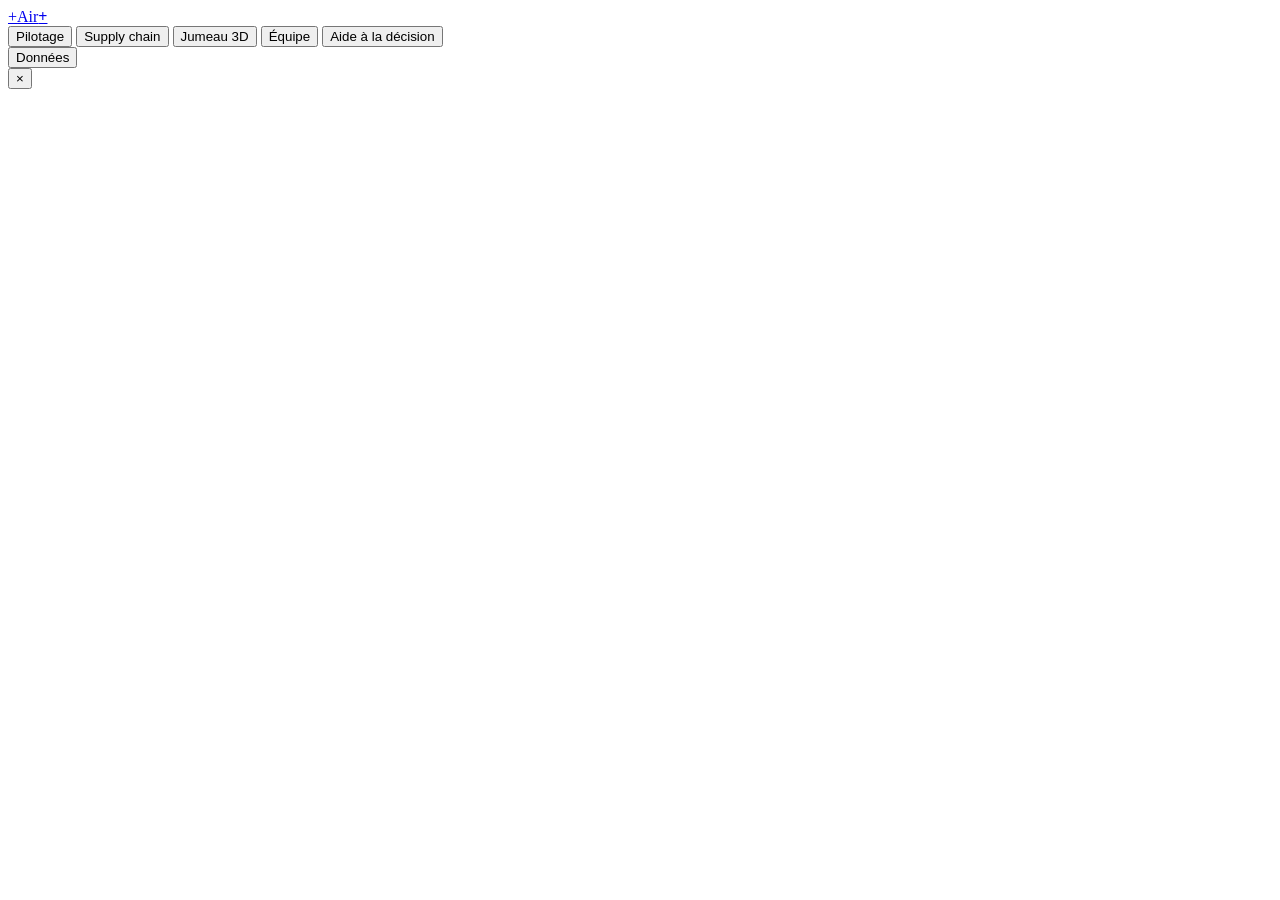
==== web/index.html @ 42cd85e4 "Air+ : dashboard de process mining pour l'assemblage Moteur d'analyse MES, PLM et ERP, dashboard loc" ====
<!doctype html>
<html lang="fr">
<head>
<meta charset="utf-8">
<meta name="viewport" content="width=device-width, initial-scale=1">
<title>Air+ Process Mining</title>
<link rel="preload" href="/vendor/inter/inter-latin-wght-normal.woff2" as="font" type="font/woff2" crossorigin>
<link rel="stylesheet" href="/css/app.css">
<link rel="icon" href="data:image/svg+xml,%3Csvg xmlns='http://www.w3.org/2000/svg' viewBox='0 0 32 32'%3E%3Crect width='32' height='32' rx='7' fill='%23b8112a'/%3E%3Cpath d='M16 7v18M7 16h18' stroke='%23fff' stroke-width='4'/%3E%3C/svg%3E">
<script type="importmap">
{"imports":{"three":"/vendor/three/three.module.min.js","three/addons/controls/OrbitControls.js":"/vendor/three/OrbitControls.js","three/addons/loaders/GLTFLoader.js":"/vendor/three/GLTFLoader.js","three/addons/utils/BufferGeometryUtils.js":"/vendor/three/BufferGeometryUtils.js"}}
</script>
</head>
<body>
<header class="topbar">
  <a class="brand" href="#" data-go="pilotage"><span class="mark">+</span><span>Air<b>+</b></span></a>
  <nav class="nav" aria-label="Espaces">
    <button data-go="pilotage">Pilotage</button>
    <button data-go="supply">Supply chain</button>
    <button data-go="jumeau">Jumeau 3D</button>
    <button data-go="equipe">Équipe</button>
    <button data-go="decision">Aide à la décision</button>
  </nav>
  <div class="topright">
    <span id="sessionBadge" class="badge hidden"></span>
    <span id="dataBadge" class="badge"></span>
    <button id="dataBtn" class="btn">Données</button>
  </div>
</header>
<main id="view"></main>
<aside id="drawer" class="drawer" aria-hidden="true"><button class="drawer-close" data-close-drawer aria-label="Fermer">×</button><div id="drawerBody"></div></aside>
<div id="modal" class="modal hidden" role="dialog" aria-modal="true"><div class="modal-box" id="modalBody"></div></div>
<div id="tooltip" class="tooltip hidden" role="tooltip"></div>
<div id="toast" class="toast hidden" role="status"></div>
<script type="module" src="/js/app.js"></script>
</body>
</html>
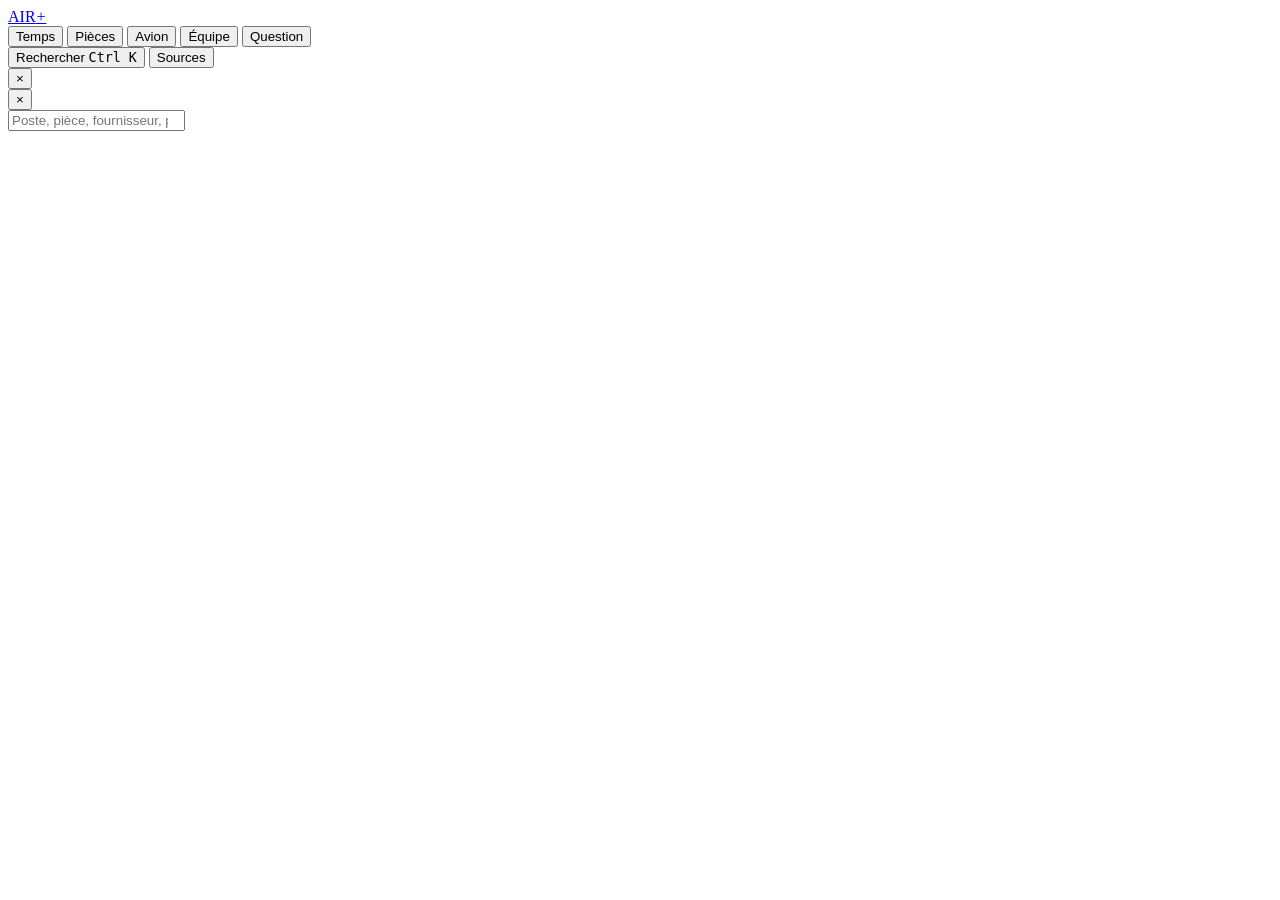
==== commit f4b48e97: "Version graphique : supervision industrielle Bande de valeurs, graphique, table triable reliee et de" ====
--- a/web/index.html
+++ b/web/index.html
@@ -3,33 +3,34 @@
 <head>
 <meta charset="utf-8">
 <meta name="viewport" content="width=device-width, initial-scale=1">
-<title>Air+ Process Mining</title>
-<link rel="preload" href="/vendor/inter/inter-latin-wght-normal.woff2" as="font" type="font/woff2" crossorigin>
+<title>Air+</title>
+<link rel="preload" href="/vendor/fonts/archivo.woff2" as="font" type="font/woff2" crossorigin>
 <link rel="stylesheet" href="/css/app.css">
-<link rel="icon" href="data:image/svg+xml,%3Csvg xmlns='http://www.w3.org/2000/svg' viewBox='0 0 32 32'%3E%3Crect width='32' height='32' rx='7' fill='%23b8112a'/%3E%3Cpath d='M16 7v18M7 16h18' stroke='%23fff' stroke-width='4'/%3E%3C/svg%3E">
+<link rel="icon" href="data:image/svg+xml,%3Csvg xmlns='http://www.w3.org/2000/svg' viewBox='0 0 32 32'%3E%3Crect width='32' height='32' fill='%23d90016'/%3E%3Cpath d='M16 8v16M8 16h16' stroke='%23fff' stroke-width='4'/%3E%3C/svg%3E">
 <script type="importmap">
 {"imports":{"three":"/vendor/three/three.module.min.js","three/addons/controls/OrbitControls.js":"/vendor/three/OrbitControls.js","three/addons/loaders/GLTFLoader.js":"/vendor/three/GLTFLoader.js","three/addons/utils/BufferGeometryUtils.js":"/vendor/three/BufferGeometryUtils.js"}}
 </script>
 </head>
 <body>
-<header class="topbar">
-  <a class="brand" href="#" data-go="pilotage"><span class="mark">+</span><span>Air<b>+</b></span></a>
+<header class="bar">
+  <a class="brand" href="#temps" data-go="temps" aria-label="Air+, accueil">AIR<i>+</i></a>
   <nav class="nav" aria-label="Espaces">
-    <button data-go="pilotage">Pilotage</button>
-    <button data-go="supply">Supply chain</button>
-    <button data-go="jumeau">Jumeau 3D</button>
+    <button data-go="temps">Temps</button>
+    <button data-go="pieces">Pièces</button>
+    <button data-go="avion">Avion</button>
     <button data-go="equipe">Équipe</button>
-    <button data-go="decision">Aide à la décision</button>
+    <button data-go="question">Question</button>
   </nav>
-  <div class="topright">
-    <span id="sessionBadge" class="badge hidden"></span>
-    <span id="dataBadge" class="badge"></span>
-    <button id="dataBtn" class="btn">Données</button>
+  <div class="bar-right">
+    <span id="sessionBadge" class="flag hidden"></span>
+    <button id="searchBtn" class="plain" aria-haspopup="dialog">Rechercher <kbd>Ctrl K</kbd></button>
+    <button class="plain" data-go="sources">Sources</button>
   </div>
 </header>
 <main id="view"></main>
-<aside id="drawer" class="drawer" aria-hidden="true"><button class="drawer-close" data-close-drawer aria-label="Fermer">×</button><div id="drawerBody"></div></aside>
-<div id="modal" class="modal hidden" role="dialog" aria-modal="true"><div class="modal-box" id="modalBody"></div></div>
+<aside id="sheet" class="sheet" aria-hidden="true" aria-label="Détail"><button class="close" data-close-sheet aria-label="Fermer">×</button><div id="sheetBody"></div></aside>
+<aside id="drawer" class="drawer" aria-hidden="true"><button class="close" data-close-drawer aria-label="Fermer">×</button><div id="drawerBody"></div></aside>
+<div id="palette" class="palette hidden" role="dialog" aria-modal="true" aria-label="Recherche"><div class="palette-box"><input id="paletteInput" type="search" placeholder="Poste, pièce, fournisseur, personne" aria-label="Rechercher" autocomplete="off"><div id="paletteList" role="listbox"></div></div></div>
 <div id="tooltip" class="tooltip hidden" role="tooltip"></div>
 <div id="toast" class="toast hidden" role="status"></div>
 <script type="module" src="/js/app.js"></script>
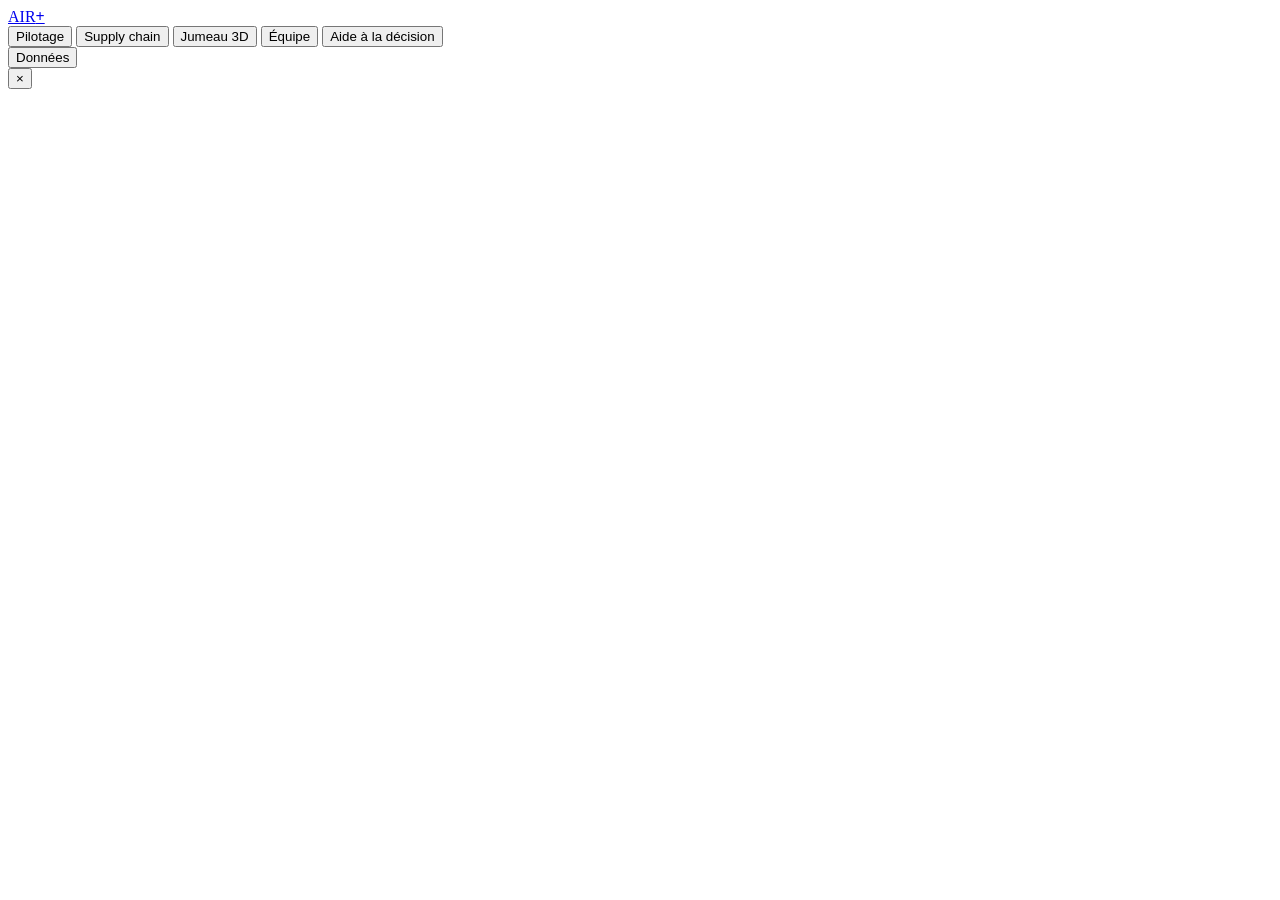
==== commit 25978044: "Version dossier technique : cartouches, filets et langage d'atelier Meme moteur et memes donnees que" ====
--- a/web/index.html
+++ b/web/index.html
@@ -3,34 +3,33 @@
 <head>
 <meta charset="utf-8">
 <meta name="viewport" content="width=device-width, initial-scale=1">
-<title>Air+</title>
-<link rel="preload" href="/vendor/fonts/archivo.woff2" as="font" type="font/woff2" crossorigin>
+<title>Air+ Process Mining</title>
+<link rel="preload" href="/vendor/fonts/barlow-condensed-latin-600-normal.woff2" as="font" type="font/woff2" crossorigin>
 <link rel="stylesheet" href="/css/app.css">
-<link rel="icon" href="data:image/svg+xml,%3Csvg xmlns='http://www.w3.org/2000/svg' viewBox='0 0 32 32'%3E%3Crect width='32' height='32' fill='%23d90016'/%3E%3Cpath d='M16 8v16M8 16h16' stroke='%23fff' stroke-width='4'/%3E%3C/svg%3E">
+<link rel="icon" href="data:image/svg+xml,%3Csvg xmlns='http://www.w3.org/2000/svg' viewBox='0 0 32 32'%3E%3Crect width='32' height='32' fill='%23b5121b'/%3E%3Cpath d='M16 7v18M7 16h18' stroke='%23fff' stroke-width='4'/%3E%3C/svg%3E">
 <script type="importmap">
 {"imports":{"three":"/vendor/three/three.module.min.js","three/addons/controls/OrbitControls.js":"/vendor/three/OrbitControls.js","three/addons/loaders/GLTFLoader.js":"/vendor/three/GLTFLoader.js","three/addons/utils/BufferGeometryUtils.js":"/vendor/three/BufferGeometryUtils.js"}}
 </script>
 </head>
 <body>
-<header class="bar">
-  <a class="brand" href="#temps" data-go="temps" aria-label="Air+, accueil">AIR<i>+</i></a>
+<header class="topbar">
+  <a class="brand" href="#" data-go="pilotage"><span>AIR<b>+</b></span></a>
   <nav class="nav" aria-label="Espaces">
-    <button data-go="temps">Temps</button>
-    <button data-go="pieces">Pièces</button>
-    <button data-go="avion">Avion</button>
+    <button data-go="pilotage">Pilotage</button>
+    <button data-go="supply">Supply chain</button>
+    <button data-go="jumeau">Jumeau 3D</button>
     <button data-go="equipe">Équipe</button>
-    <button data-go="question">Question</button>
+    <button data-go="decision">Aide à la décision</button>
   </nav>
-  <div class="bar-right">
-    <span id="sessionBadge" class="flag hidden"></span>
-    <button id="searchBtn" class="plain" aria-haspopup="dialog">Rechercher <kbd>Ctrl K</kbd></button>
-    <button class="plain" data-go="sources">Sources</button>
+  <div class="topright">
+    <span id="sessionBadge" class="badge hidden"></span>
+    <span id="dataBadge" class="badge"></span>
+    <button id="dataBtn" class="btn">Données</button>
   </div>
 </header>
 <main id="view"></main>
-<aside id="sheet" class="sheet" aria-hidden="true" aria-label="Détail"><button class="close" data-close-sheet aria-label="Fermer">×</button><div id="sheetBody"></div></aside>
-<aside id="drawer" class="drawer" aria-hidden="true"><button class="close" data-close-drawer aria-label="Fermer">×</button><div id="drawerBody"></div></aside>
-<div id="palette" class="palette hidden" role="dialog" aria-modal="true" aria-label="Recherche"><div class="palette-box"><input id="paletteInput" type="search" placeholder="Poste, pièce, fournisseur, personne" aria-label="Rechercher" autocomplete="off"><div id="paletteList" role="listbox"></div></div></div>
+<aside id="drawer" class="drawer" aria-hidden="true"><button class="drawer-close" data-close-drawer aria-label="Fermer">×</button><div id="drawerBody"></div></aside>
+<div id="modal" class="modal hidden" role="dialog" aria-modal="true"><div class="modal-box" id="modalBody"></div></div>
 <div id="tooltip" class="tooltip hidden" role="tooltip"></div>
 <div id="toast" class="toast hidden" role="status"></div>
 <script type="module" src="/js/app.js"></script>
